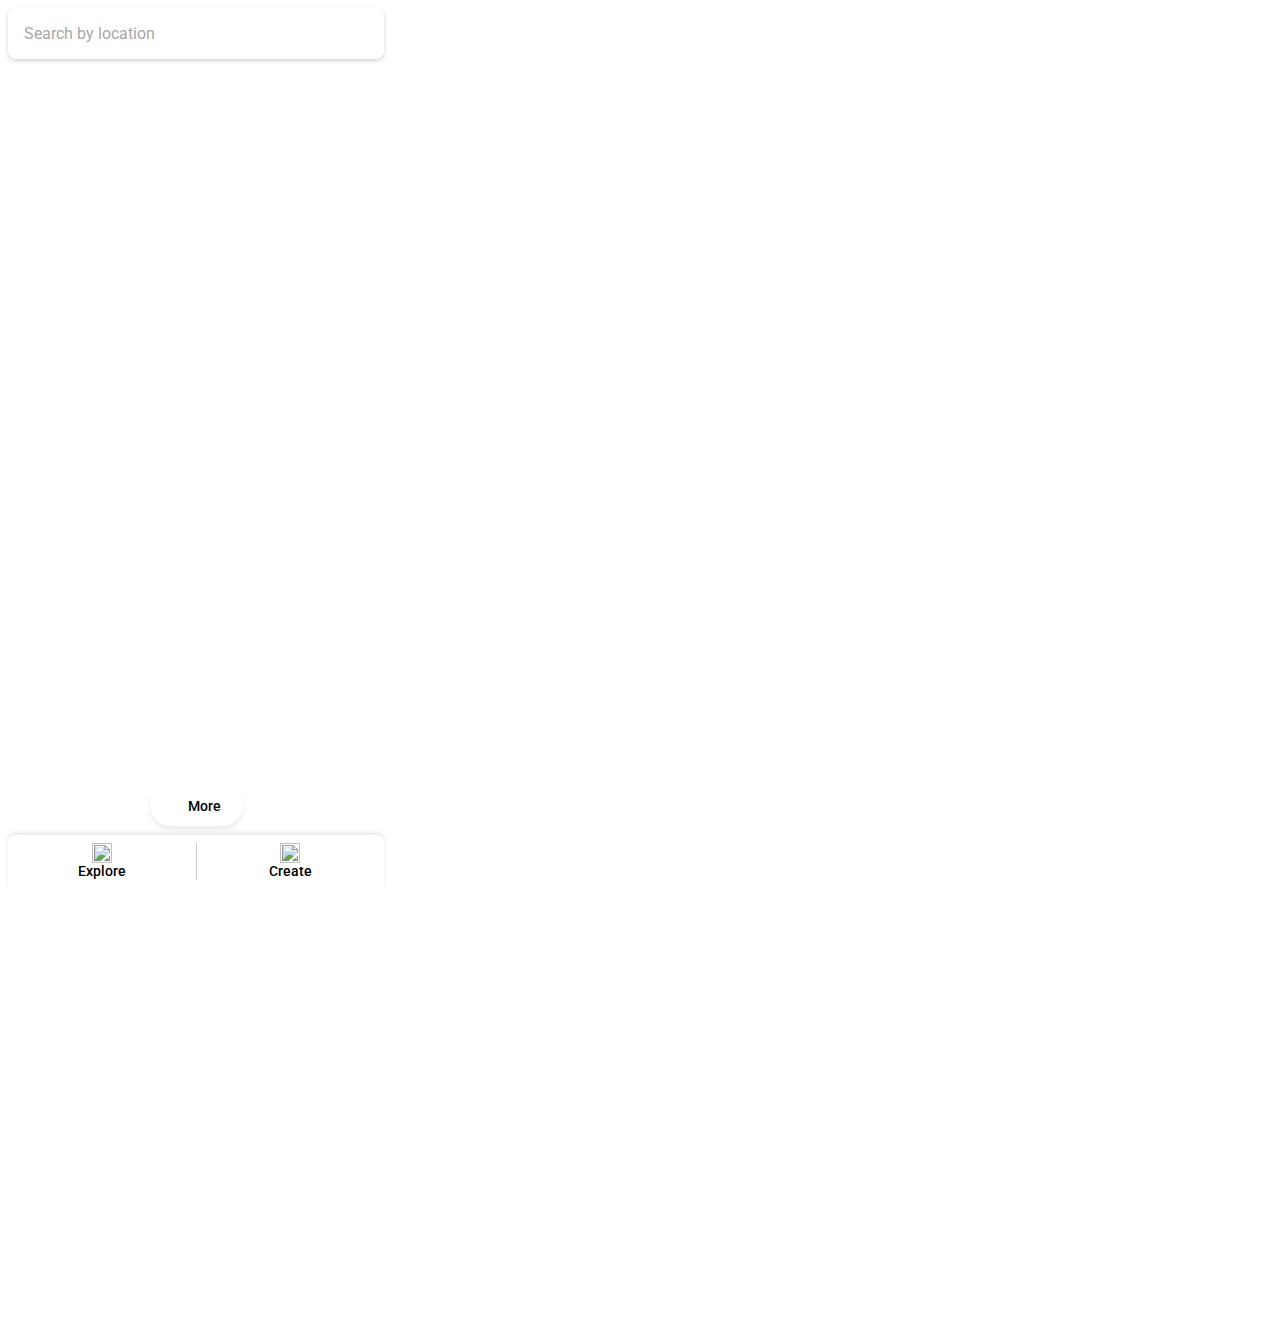
==== index.html @ 19dfc4e0 "UI Animation" ====
<!DOCTYPE html>
<html lang="en">
<head>
    <meta charset="UTF-8">
    <meta http-equiv="X-UA-Compatible" content="IE=edge">
    <meta name="viewport" content="width=device-width, initial-scale=1.0">

    <link rel="stylesheet" href="https://unpkg.com/leaflet@1.7.1/dist/leaflet.css"
        integrity="sha512-xodZBNTC5n17Xt2atTPuE1HxjVMSvLVW9ocqUKLsCC5CXdbqCmblAshOMAS6/keqq/sMZMZ19scR4PsZChSR7A=="
        crossorigin="" />
    <script src="https://unpkg.com/leaflet@1.7.1/dist/leaflet.js"
        integrity="sha512-XQoYMqMTK8LvdxXYG3nZ448hOEQiglfqkJs1NOQV44cWnUrBc8PkAOcXy20w0vlaXaVUearIOBhiXZ5V3ynxwA=="
        crossorigin=""></script>
    
    <link rel="stylesheet" href="./assets/styles/style.css">
    <link rel="stylesheet" href="https://cdn.jsdelivr.net/npm/pannellum@2.5.6/build/pannellum.css"/>
    <script type="text/javascript" src="https://cdn.jsdelivr.net/npm/pannellum@2.5.6/build/pannellum.js"></script> 
    
    <title>Zelda BotW Street View</title>
</head>

<body>   
    <div class="search">
        <div class="container">
            <h1 id="localName" class="lightBlack">Search by location</h1>
        </div>
    </div>

    <input type="checkbox" id="panelCheck">
        
    <div id="panel">
        <div class="panel">
            <label for="panelCheck" class="expand">
                <div class="icon" id="more"></div>
            </label>
            
            <div class="title">
                <p class="lightBlack">Google maps' street view meets Zelda Breath of The Wild</p>
            </div>

            <section>
                <iframe src="https://www.youtube.com/embed/EYtB1rkwcfU" title="YouTube video player" frameborder="0" allow="accelerometer; autoplay; clipboard-write; encrypted-media; gyroscope; picture-in-picture" allowfullscreen></iframe>
            </section>
            
            <div id="list">
                <div class="linkList">
                    <a href="https://github.com/nassimsoftware/zeldabotwstreetview" target="_blank">
                        <img src="./assets/icons/github.png" class="icon">
                        Source on Github
                    </a>

                    <a href="https://twitter.com/LabNassim" target="_blank">
                        <img src="./assets/icons/twitter.png" class="icon">
                        Follow me on Twitter
                    </a>

                    <a href="https://www.youtube.com/channel/UCO_O0pw4GNZr6rs8JVKJ_hg?sub_confirmation=1" target="_blank">
                        <img src="./assets/icons/youtube.png" class="icon">
                        Subscribe to my YT channel
                    </a>
                </div>
            </div>              
        </div>
    </div>

    <label for="panelCheck" class="panelLabel">
        <div class="moreOptions">
            <img src="./assets/icons/more.png" class="icon">
            <h1>More</h1>
        </div>
    </label>

    <div class="navMenu">     
        <div class="menu">     
            <div id="goBack">
                <img src="./assets/icons/explore.png" class="icon">
                <h1>Explore</h1>
            </div>
        
            <div id="submit">
                <img src="./assets/icons/submit_location.png" class="icon">
                <h1>Create</h1>
            </div>
        </div>
    </div>

    <div id="controls" class="hide">
        <div id="zoom-in" class="btn">
            <img class="icon" src="./assets/icons/plus.png">
        </div>
        <div id="zoom-out" class="btn">
            <img class="icon" src="./assets/icons/minus.png">
        </div>
        <div id="fullscreen" class="btn">
            <img class="icon" src="./assets/icons/fullscreen.png">
        </div>    
    </div>

    <div class="mapWrapper">
        <section>
            <div id="map"></div>  
        </section>
        <section>
            <div id="panorama" class="hide"></div>
        </section>
    </div>
    <script src="./assets/scripts/map.js"></script>   
</body>
</html>
---- assets/styles/style.css ----
/* CSS reset */
@import url('https://fonts.googleapis.com/css2?family=Roboto:ital,wght@0,100;0,300;0,400;0,500;0,700;1,300;1,400;1,500;1,700&display=swap');

*,
*::before,
*::after {
    box-sizing: border-box;
    -webkit-tap-highlight-color: rgba(0, 0, 0, 0); 
}

body,
h1,
h2,
h3,
p {
    margin: 0;
    padding: 0;
    font-family: 'Roboto', sans-serif;
}

body, html{
    width: 100%;
    height: 100%;
    position: fixed;
}

iframe {
    width: 100%;
    height: auto;
    border-radius: 10px;
}

.lightBlack {color: rgb(56, 56, 56);}

.hide {
    display: none;
}

.icon{
    width: 16px;
    height: 16px; 
}

.search{
    width: 100%;
    height: auto;
    display: flex;
    align-items: center;
    justify-content: center;
    z-index: 2;
    position: absolute;
}

.search .container{
    top: 0;
    left: 0;
    width: 95%;
    margin-top: 8px;
    padding: 16px;
    border-radius: 8px;
    display: flex;
    align-items: center;
    background-color: white;    
    box-shadow: 0px 2px 4px rgba(45, 45, 45, 0.2);
}

.search h1{
    font-size: 1rem;
    font-weight: 400;
    color: rgb(167, 167, 167);
}

.navMenu{
    width: 100%;
    height: auto;
    z-index: 2;
    position: absolute;
}

#panelCheck{display: none;}

#panelCheck:checked ~ #panel{
    transform: translateY(-495px);
    opacity: 1;
}

#panelCheck:checked ~ .panelLabel{opacity: 0;}

#panel{
    bottom: -500px;
    opacity: 0;
    width: 100%;
    margin-bottom: 64px;
    display: flex;
    align-items: center;
    justify-content: center;
    z-index: 2;
    position: absolute;
    transition: all .2s linear;
}

.panel{
    width: 100%;
    height: auto;
    margin-top: auto;
    padding-top: 12px;
    padding-left: 16px;
    padding-right: 16px;
    padding-bottom: 24px;
    border-radius: 8px;
    display: flex;
    flex-direction: column;
    background-color: white;
}

.panelLabel{
    bottom: 62px;
    padding-left: 8px;
    display: flex;
    align-items: center;
    justify-content: center;
    z-index: 2;
    position: absolute;
    transition: all .5s cubic-bezier(0.075, 0.82, 0.165, 1);
}

.moreOptions{
    height: auto;
    width: min-content;
    padding: 10px;
    border-radius: 32px;
    display: flex;
    align-items: center;
    justify-content: center;
    cursor: pointer;
    background-color: white;    
    box-shadow: 0px 3px 4px rgba(45, 45, 45, 0.1);
}

.moreOptions .icon{
    height: 20px;
    margin-left: 4px;
    margin-right: 8px;
}

.moreOptions h1{
    font-size: 0.9rem;
    font-weight: 500;
    margin-right: 12px;
}

.panel iframe{
    margin-bottom: 24px;
}
.expand{
    margin-bottom: 12px;
    display: flex;
    align-items: center;
    justify-content: center;
    cursor: pointer;
}

.expand .icon{
    width: 24px;
    height: 4px;
    border-radius: 4px;
    background-color:rgb(204,204,204);
}

.expand .icon:hover{
    transition: 300ms;
    background: rgb(168,168,168);
}

.title{margin-bottom: 24px;}

.title p{
    font-size: 1.2rem;
    font-weight: 400;
    text-align: center;
    padding-bottom: 12px;
    border-width: 1px;
    border-bottom: solid;
    border-color: rgb(204,204,204)
}

.linkList{
    display: flex;
    flex-direction: column;
}

.menu{
    width: 100%;
    height: auto;
    display: flex;
    margin-top: auto;
    padding-top: 8px;
    padding-bottom: 12px;
    background-color: white;    
    box-shadow: 0px -3px 4px rgba(45, 45, 45, 0.1);
}

.menu h1{
    font-size: 0.9rem;
    font-weight: 500;
}
.menu .icon{
    width: 24px;
    height: 24px;
}

.menu div{
    height: auto;
    width: 100%;
    display: flex;
    align-items: center;
    flex-direction: column;
    justify-content: center;
    cursor: pointer;
    background-color:white;
}

.menu div:not(:first-child){
    border-left: solid;
    border-width: 1px;
    border-color: rgb(204,204,204);
}

.mapWrapper{
    width: 100%;
    height: 100%;
    z-index: 1;
    position: absolute;
}

.mapWrapper #map, #panorama {  
    width: 100%;
    height: 100vh;
}

#controls {
    right: 0;
    margin-top: 10px;
    margin-right: 10px;
    border-style: solid;
    border-width: 2px;
    border-radius: 3px;
    border-color: rgba(0, 0, 0, 0.4);
    z-index: 2;
    position: absolute;
}

#controls .btn{
    width: 30px;
    height: 30px;
    display: flex;
    align-items: center;
    justify-content: center;
    background-color:white;
    cursor: pointer;
}
#controls .btn:not(:last-child){
    border-bottom: solid;
    border-width: 1px;
    border-color: rgb(204,204,204)
}

#controls .btn:hover{
    transition: 200ms;
    -webkit-transform: scale(1.03);
    -ms-transform: scale(1.03);
    transform: scale(1.03);
}

#zoom-out .icon, 
#zoom-in .icon{
    height: 12px;
    width: 12px;
}

#fullscreen .icon{
    height: 18px;
    width: 18px;
}

.linkList a{
    text-decoration: none;
    font-size: .9rem;
    font-weight: 500;
    display: flex;
    align-items: center;
    color: black;
    opacity: 60%;
}

.linkList a:not(:last-child){
    margin-bottom: 4px;
}

.linkList a .icon{
    margin-right: 8px;
}

.linkList a:hover{
    transition: 200ms;
    -webkit-transform: scale(1.03);
    -ms-transform: scale(1.03);
    transform: scale(1.03);
    opacity: 80%;
}

/*Mobile*/
@media (max-width:856px) {
    .navMenu{bottom: 0;}

    .moreOptions{
        margin-top: auto;
        margin-left: auto;
    }

    .moreOptions{
        margin-bottom: 24px;
        margin-right: 12px;
    }

    .panel{
        overflow: scroll;
        max-height: 50vh;
    }

    .panelLabel{ 
        width: 100%;
    }
}

/*Desktop*/
@media (min-width:856px) {
    .search{width: 30%;}

    .search .container{
        width: 100%;
        margin-left: 8px;
    }

    .navMenu{
        bottom: 0;
        width: 30%;
        max-height: 80vh;
        display: flex;
        flex-direction: column;
        align-items: center;
        justify-content: center;
        margin-top: 66px;
        padding-left: 8px;
        margin-bottom: 8px;
    } 

    .moreOptions{margin-bottom: 12px;}
    
    .menu{
        border-radius: 8px;
        width: 100%;
    }
    
    .menu .icon{
        width: 20px;
        height: 20px;
    }
    #panel{
        width: 30%;
        padding-left: 8px;
        padding-bottom: 8px;
    }
    
    .panel{
        width: 100%;
        height: 100%;
        margin-bottom: 12px;
        border-radius: 8px;
        display: flex;
        overflow-y: scroll;
        box-shadow: 0px 3px 4px rgba(45, 45, 45, 0.1);
    }

    .panelLabel{width: 30%;}
}

/* ScrollBar */

.panel::-webkit-scrollbar { width:12px; }
    
.panel::-webkit-scrollbar-track {
    width: 16px;
    margin-bottom: 8px;
    margin-top: 32px;
}
    
.panel::-webkit-scrollbar-thumb {
    background: rgb(208,208,208);
    border-radius: 12px;
    margin-right: 14px;
    border: 4px solid white;
}

.panel::-webkit-scrollbar-thumb:hover{
    transition: 300ms;
    background: rgb(168,168,168);
}
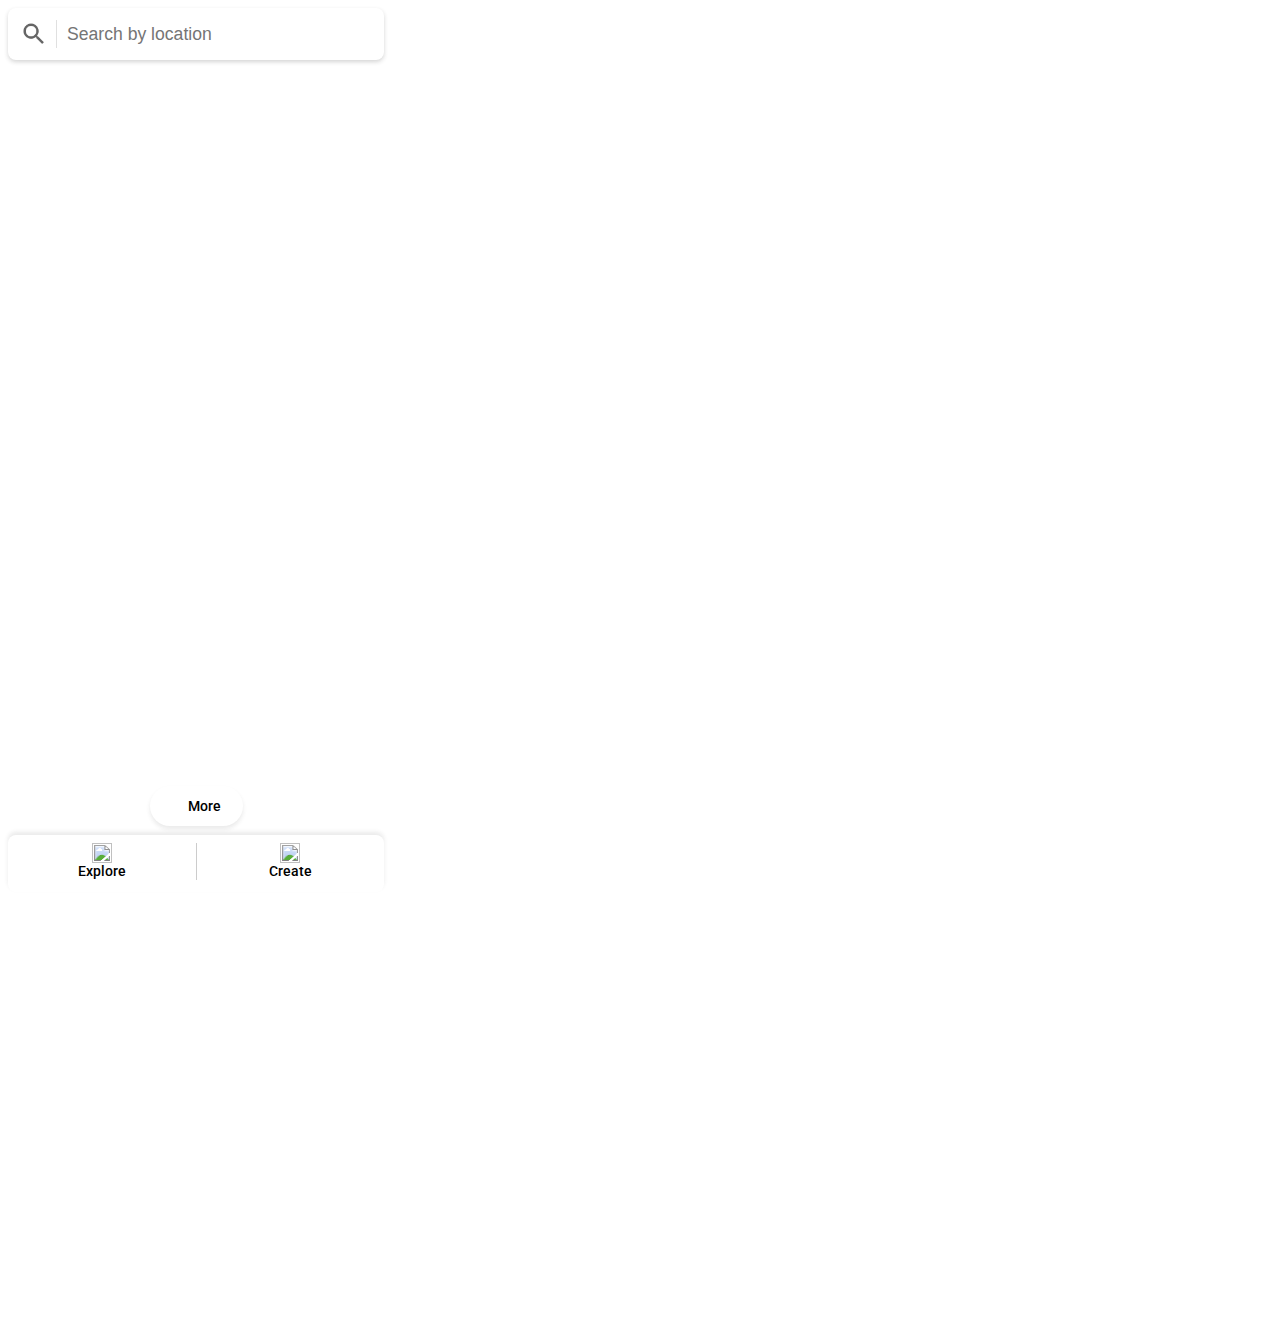
==== commit cc3ba29e: "implement search" ====
--- a/index.html
+++ b/index.html
@@ -22,7 +22,10 @@
 <body>   
     <div class="search">
         <div class="container">
-            <h1 id="localName" class="lightBlack">Search by location</h1>
+            <button type="submit" id="searchButton">
+                <img src="./assets/icons/search.png" class="i">
+            </button>
+            <input type="text" id="searchText" placeholder="Search by location" required>
         </div>
     </div>
 
--- a/assets/styles/style.css
+++ b/assets/styles/style.css
@@ -4,6 +4,7 @@
 *,
 *::before,
 *::after {
+    outline: 0;
     box-sizing: border-box;
     -webkit-tap-highlight-color: rgba(0, 0, 0, 0); 
 }
@@ -32,9 +33,7 @@
 
 .lightBlack {color: rgb(56, 56, 56);}
 
-.hide {
-    display: none;
-}
+.hide {display: none;}
 
 .icon{
     width: 16px;
@@ -56,25 +55,45 @@
     left: 0;
     width: 95%;
     margin-top: 8px;
-    padding: 16px;
     border-radius: 8px;
-    display: flex;
-    align-items: center;
-    background-color: white;    
+    padding: 12px;
+    display: flex;
+    align-items: center;
+    background-color:white;   
     box-shadow: 0px 2px 4px rgba(45, 45, 45, 0.2);
 }
 
-.search h1{
-    font-size: 1rem;
-    font-weight: 400;
-    color: rgb(167, 167, 167);
-}
-
-.navMenu{
-    width: 100%;
-    height: auto;
-    z-index: 2;
-    position: absolute;
+.search input{
+    width: 100%;
+    font-size: 1.1rem;
+    font-weight: 500;
+    border: none;
+    background: none;
+}
+
+.search button{
+    transition: 300ms;
+    display: flex;
+    background: none;
+    border: none;
+    opacity: 60%;
+    margin-right: 8px;
+    padding: 0;
+    padding-right: 8px;
+    border-right: solid;
+    border-width: 1px;
+    border-color: rgb(204,204,204);
+    cursor: pointer;
+}
+
+.search button img{
+    width: 28px;
+    height: 28px;
+}
+
+.search button:hover{
+    transition: 300ms;
+    opacity: 80%;
 }
 
 #panelCheck{display: none;}
@@ -84,13 +103,16 @@
     opacity: 1;
 }
 
-#panelCheck:checked ~ .panelLabel{opacity: 0;}
+#panelCheck:checked ~ .panelLabel{
+    display: none;
+    opacity: 0;
+}
 
 #panel{
     bottom: -500px;
     opacity: 0;
     width: 100%;
-    margin-bottom: 64px;
+    margin-bottom: 60px;
     display: flex;
     align-items: center;
     justify-content: center;
@@ -121,7 +143,7 @@
     justify-content: center;
     z-index: 2;
     position: absolute;
-    transition: all .5s cubic-bezier(0.075, 0.82, 0.165, 1);
+    transition: all .2s linear;
 }
 
 .moreOptions{
@@ -149,9 +171,8 @@
     margin-right: 12px;
 }
 
-.panel iframe{
-    margin-bottom: 24px;
-}
+.panel iframe{margin-bottom: 24px;}
+
 .expand{
     margin-bottom: 12px;
     display: flex;
@@ -187,6 +208,13 @@
 .linkList{
     display: flex;
     flex-direction: column;
+}
+
+.navMenu{
+    width: 100%;
+    height: auto;
+    z-index: 2;
+    position: absolute;
 }
 
 .menu{
@@ -328,9 +356,7 @@
         max-height: 50vh;
     }
 
-    .panelLabel{ 
-        width: 100%;
-    }
+    .panelLabel{ width: 100%;}
 }
 
 /*Desktop*/
